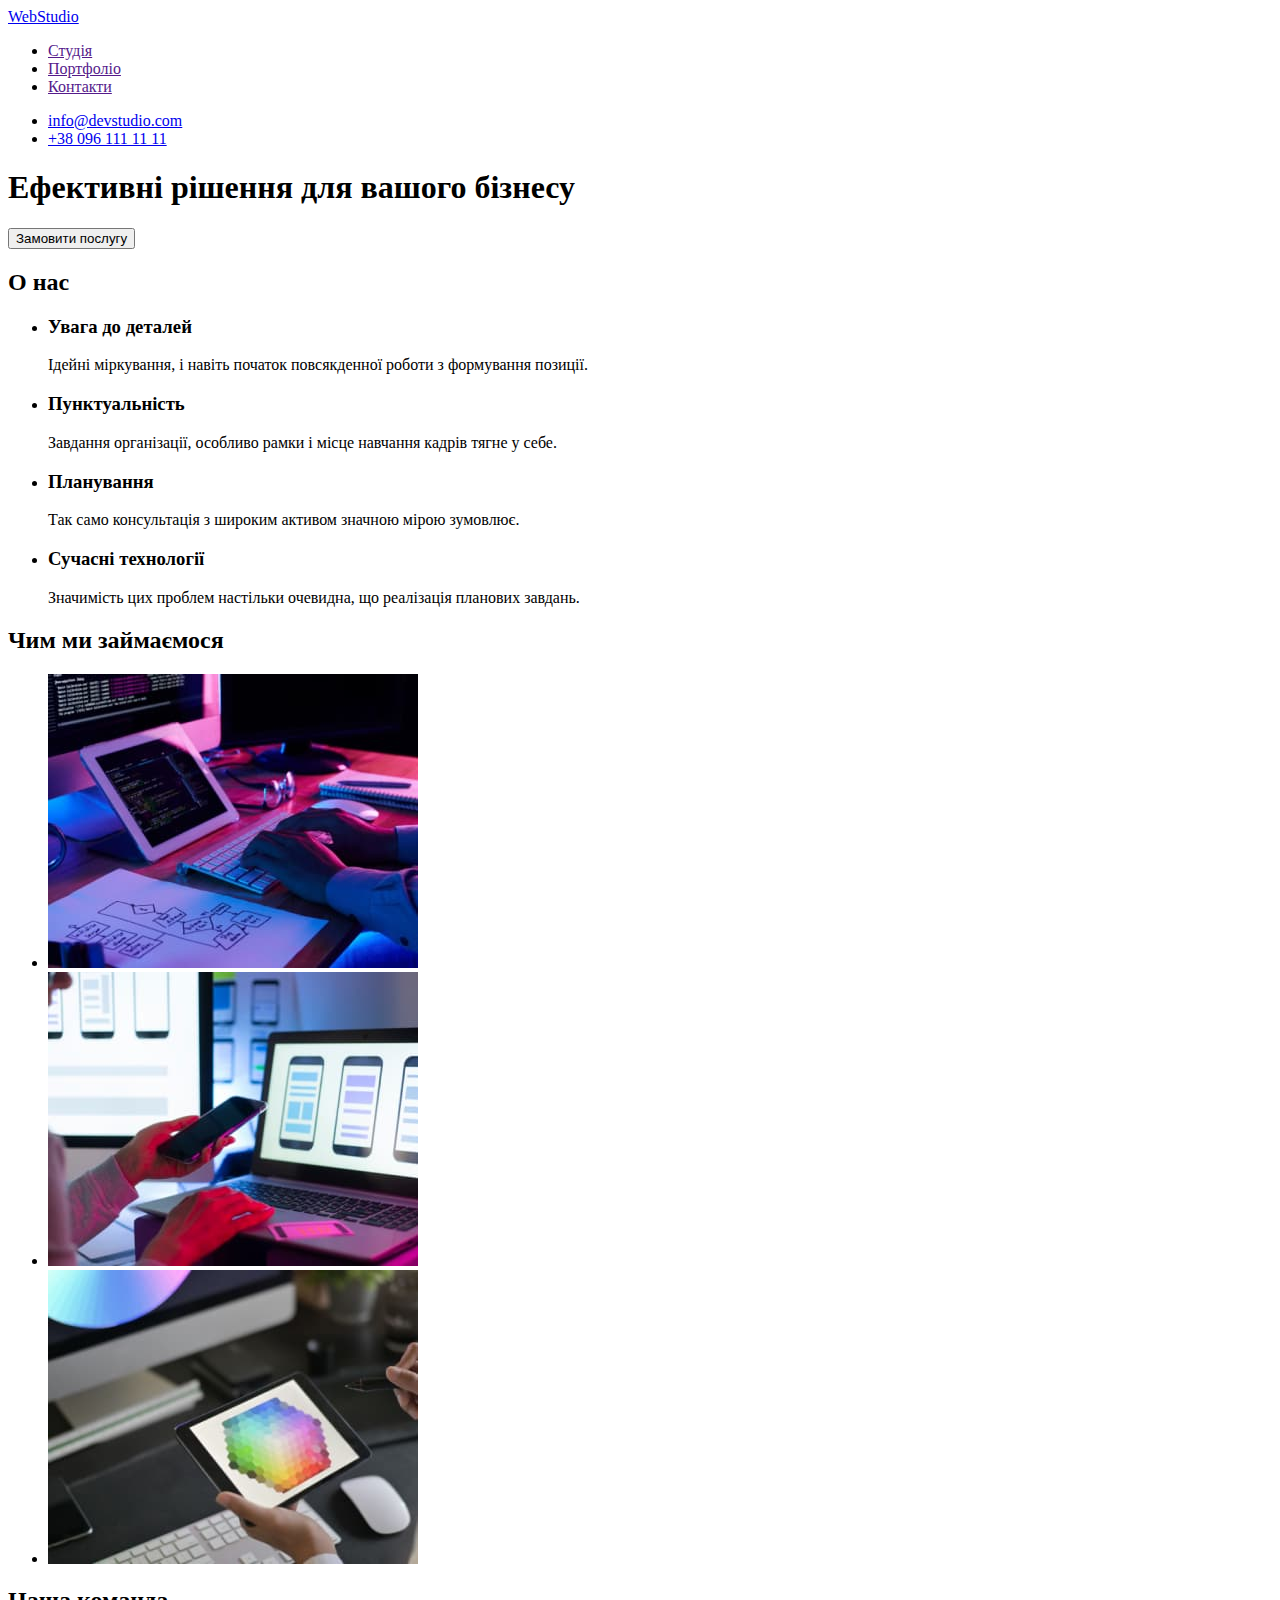
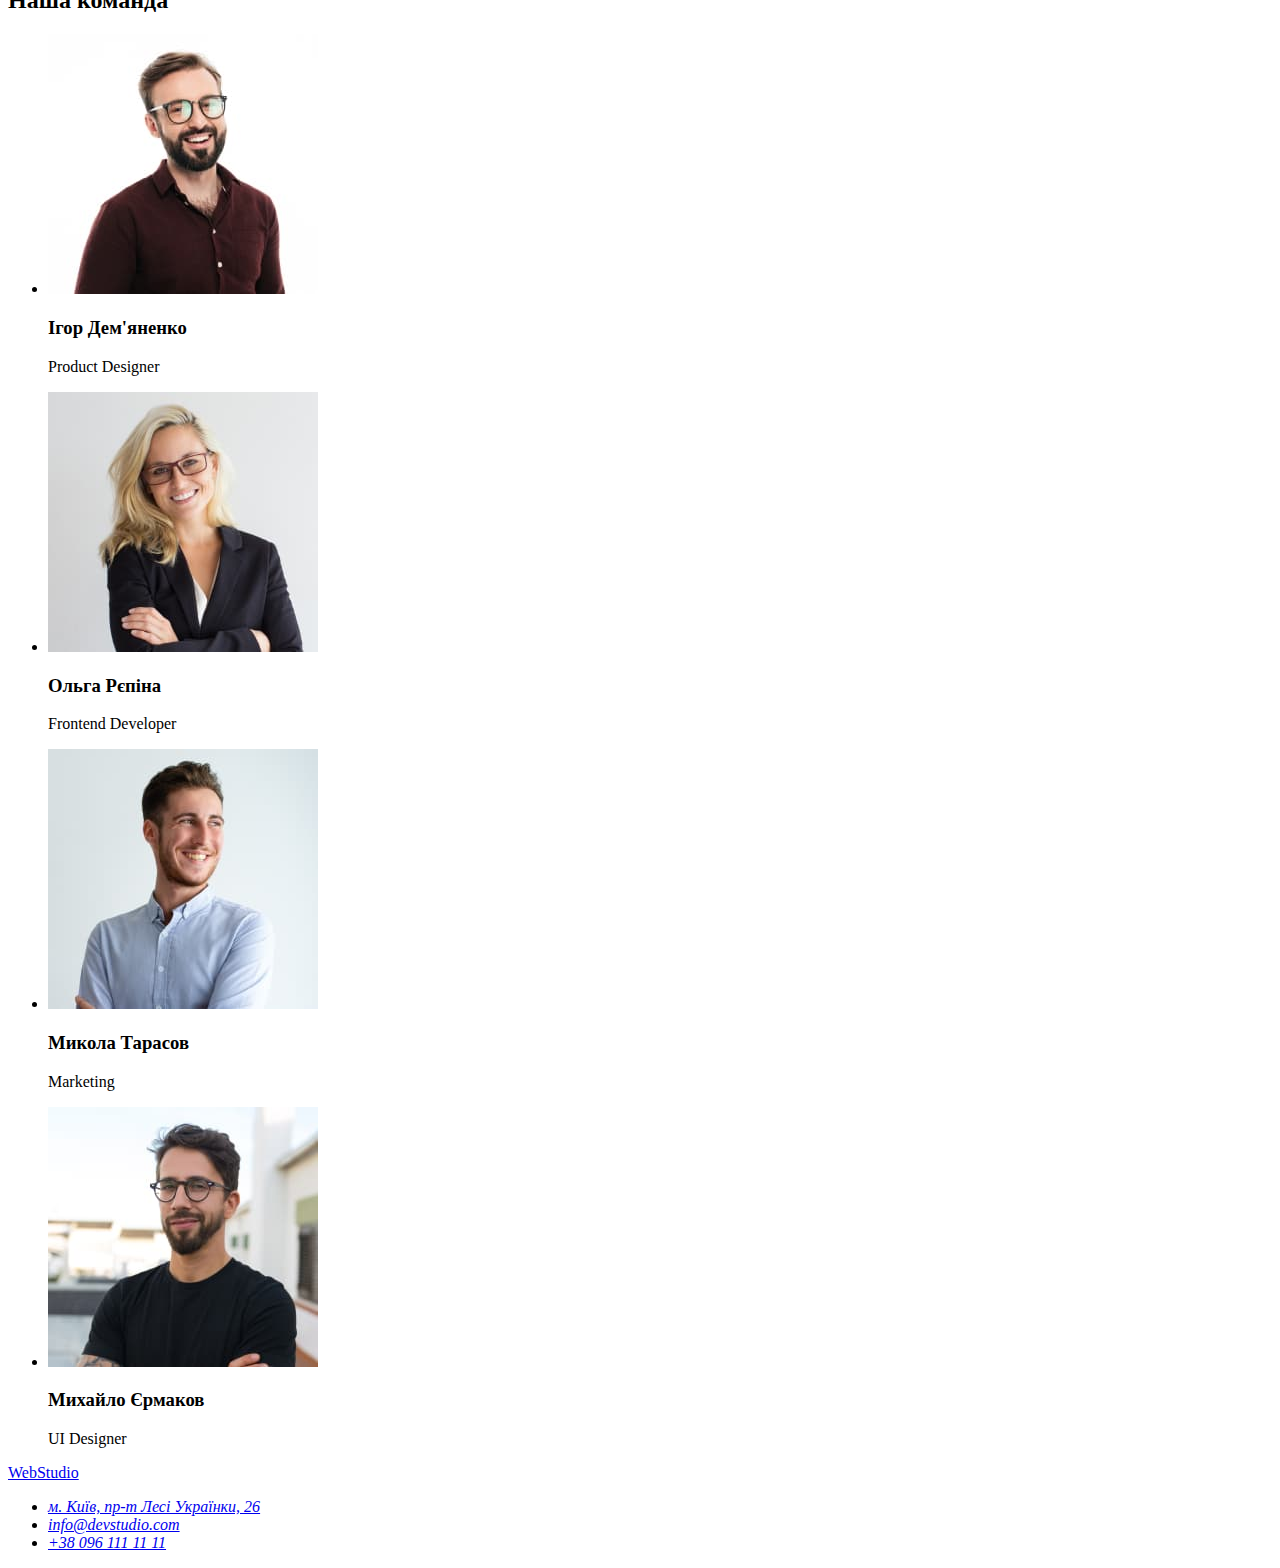
==== index.html @ 97f39bc1 "make portfolio" ====
<!DOCTYPE html>
<html lang="uk">

<head>
    <meta charset="UTF-8">
    <meta http-equiv="X-UA-Compatible" content="IE=edge">
    <meta name="viewport" content="width=device-width, initial-scale=1.0">
    <title>Document</title>
</head>

<body>
    <header>
        <nav>
            <a href="./index.html">WebStudio</a>
            <ul>
                <li><a href="">Студія</a></li>
                <li><a href="">Портфоліо</a></li>
                <li><a href="">Контакти</a></li>
            </ul>
        </nav>
        <ul>
            <li><a href="mailto:info@devstudio.com">info@devstudio.com</a></li>
            <li><a href="tel:+380961111111">+38 096 111 11 11</a></li>
        </ul>
    </header>
    <main>
        <section>
            <h1>Ефективні рішення для вашого бізнесу</h1>
            <button type="button">Замовити послугу</button>
        </section>
        <section>
            <h2>О нас</h2>
            <ul>
                <li>
                    <h3>Увага до деталей</h3>
                    <p>Ідейні міркування, і навіть початок повсякденної роботи з формування позиції.</p>
                </li>
                <li>
                    <h3>Пунктуальність</h3>
                    <p>Завдання організації, особливо рамки і місце навчання кадрів тягне у себе.</p>
                </li>
                <li>
                    <h3>Планування</h3>
                    <p>Так само консультація з широким активом значною мірою зумовлює.</p>
                </li>
                <li>
                    <h3>Сучасні технології</h3>
                    <p>Значимість цих проблем настільки очевидна, що реалізація планових завдань.</p>
                </li>
            </ul>
        </section>
        <section>
            <h2>Чим ми займаємося</h2>
            <ul>
                <li>
                    <img src="./img/computer.jpg" alt="Людина друкує на клавіатурі" width="370">
                </li>
                <li>
                    <img src="./img/laptop.jpg" alt="Людина працює за ноутбуком" width="370">
                </li>
                <li>
                    <img src="./img/tablet.jpg" alt="Планшет" width="370">
                </li>
            </ul>
        </section>
        <section>
            <h2>Наша команда</h2>
            <ul>
                <li>
                    <img src="./img/manthree.jpg" alt="Ігор Дем'яненко" width="270">
                    <h3>Ігор Дем'яненко</h3>
                    <p>Product Designer</p>
                </li>
                <li>
                    <img src="./img/woman.jpg" alt="Ольга Рєпіна" width="270">
                    <h3>Ольга Рєпіна</h3>
                    <p>Frontend Developer</p>
                </li>
                <li>
                    <img src="./img/manone.jpg" alt="Микола Тарасов" width="270">
                    <h3>Микола Тарасов</h3>
                    <p>Marketing</p>
                </li>
                <li>
                    <img src="./img/mantwo.jpg" alt="Михайло Єрмаков" width="270">
                    <h3>Михайло Єрмаков</h3>
                    <p>UI Designer</p>
                </li>
            </ul>
        </section>
    </main>
    <footer>
        <a href="./index.html">WebStudio</a>
        <address>
            <ul>
                <li>
                    <a href="https://goo.gl/maps/CPtrU1FHBa2aNyZL9" target="_blank"
                        rel="noopener noreferrer nofollow">м. Київ, пр-т Лесі Українки, 26</a>
                </li>

                <li>
                    <a href="mailto:info@devstudio.com">info@devstudio.com</a>
                </li>
                <li>
                    <a href="tel:+380961111111">+38 096 111 11 11</a>
                </li>
            </ul>
        </address>
    </footer>
</body>

</html>
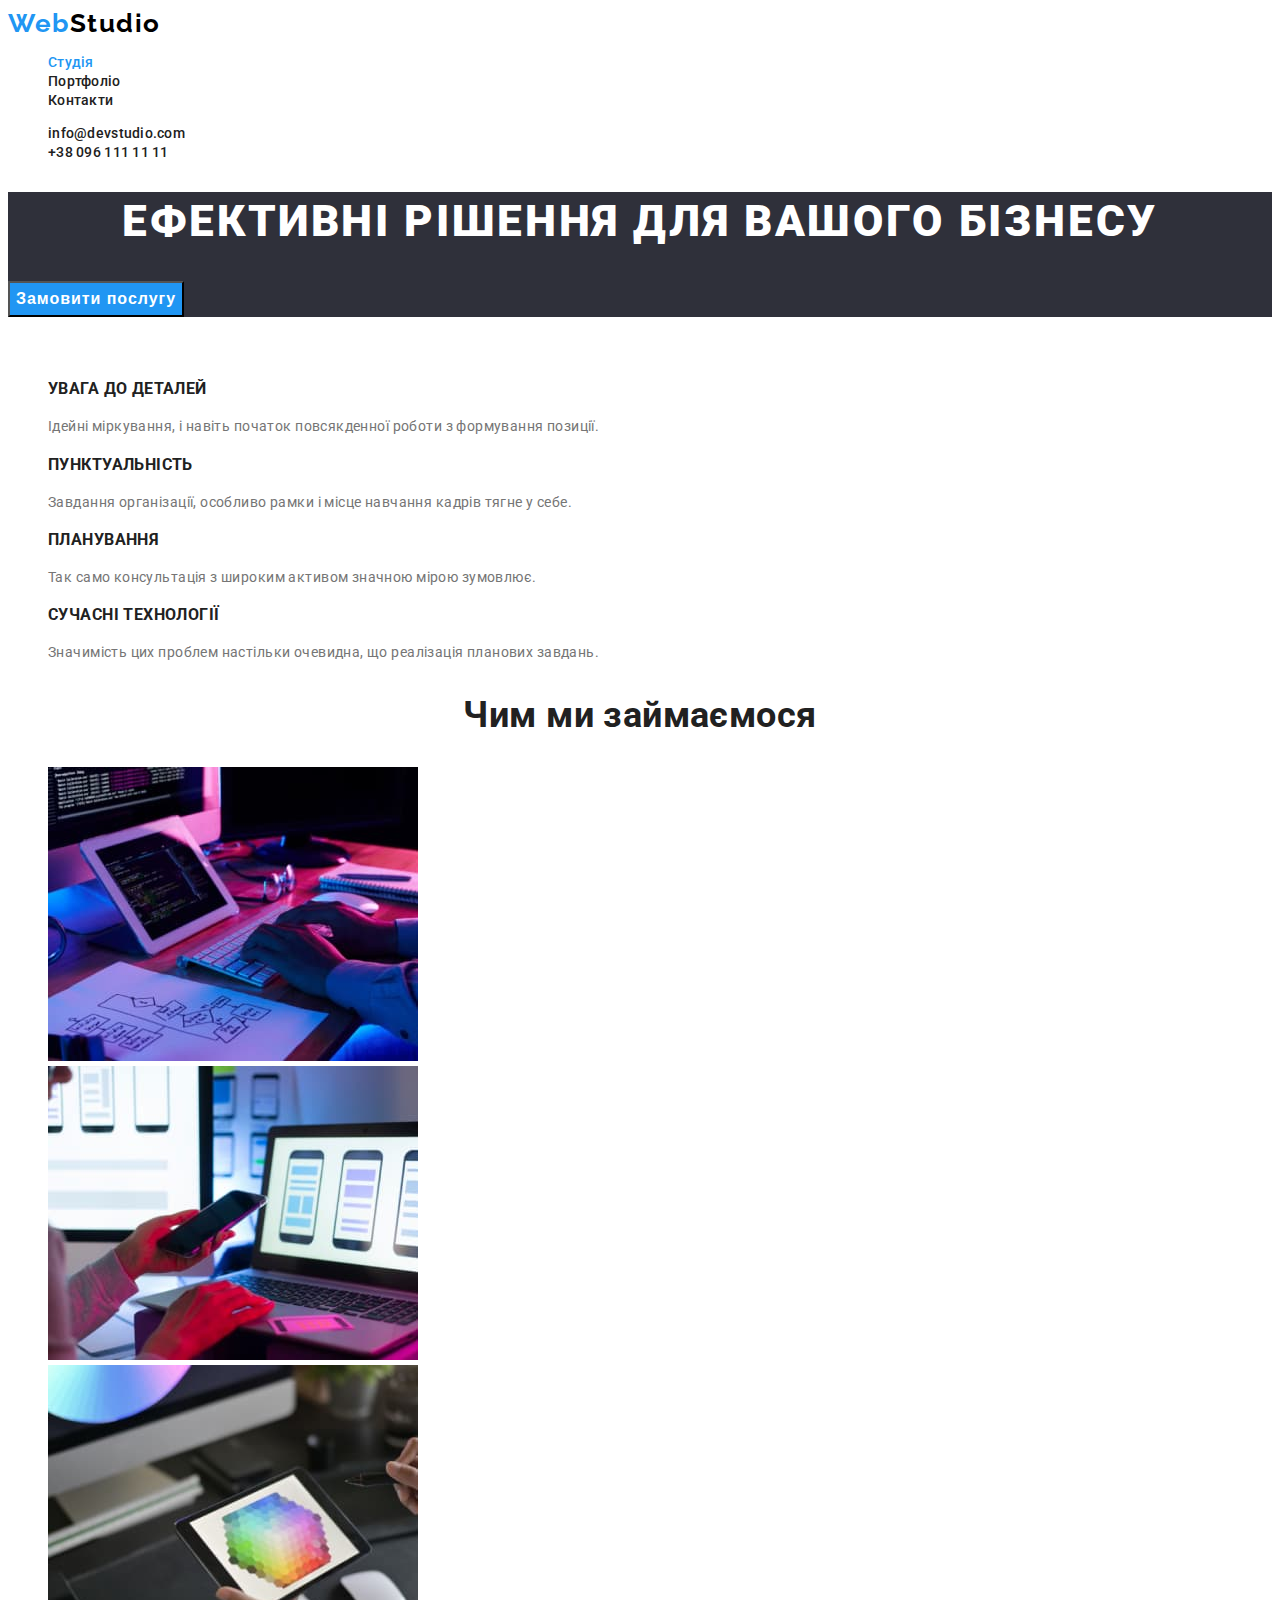
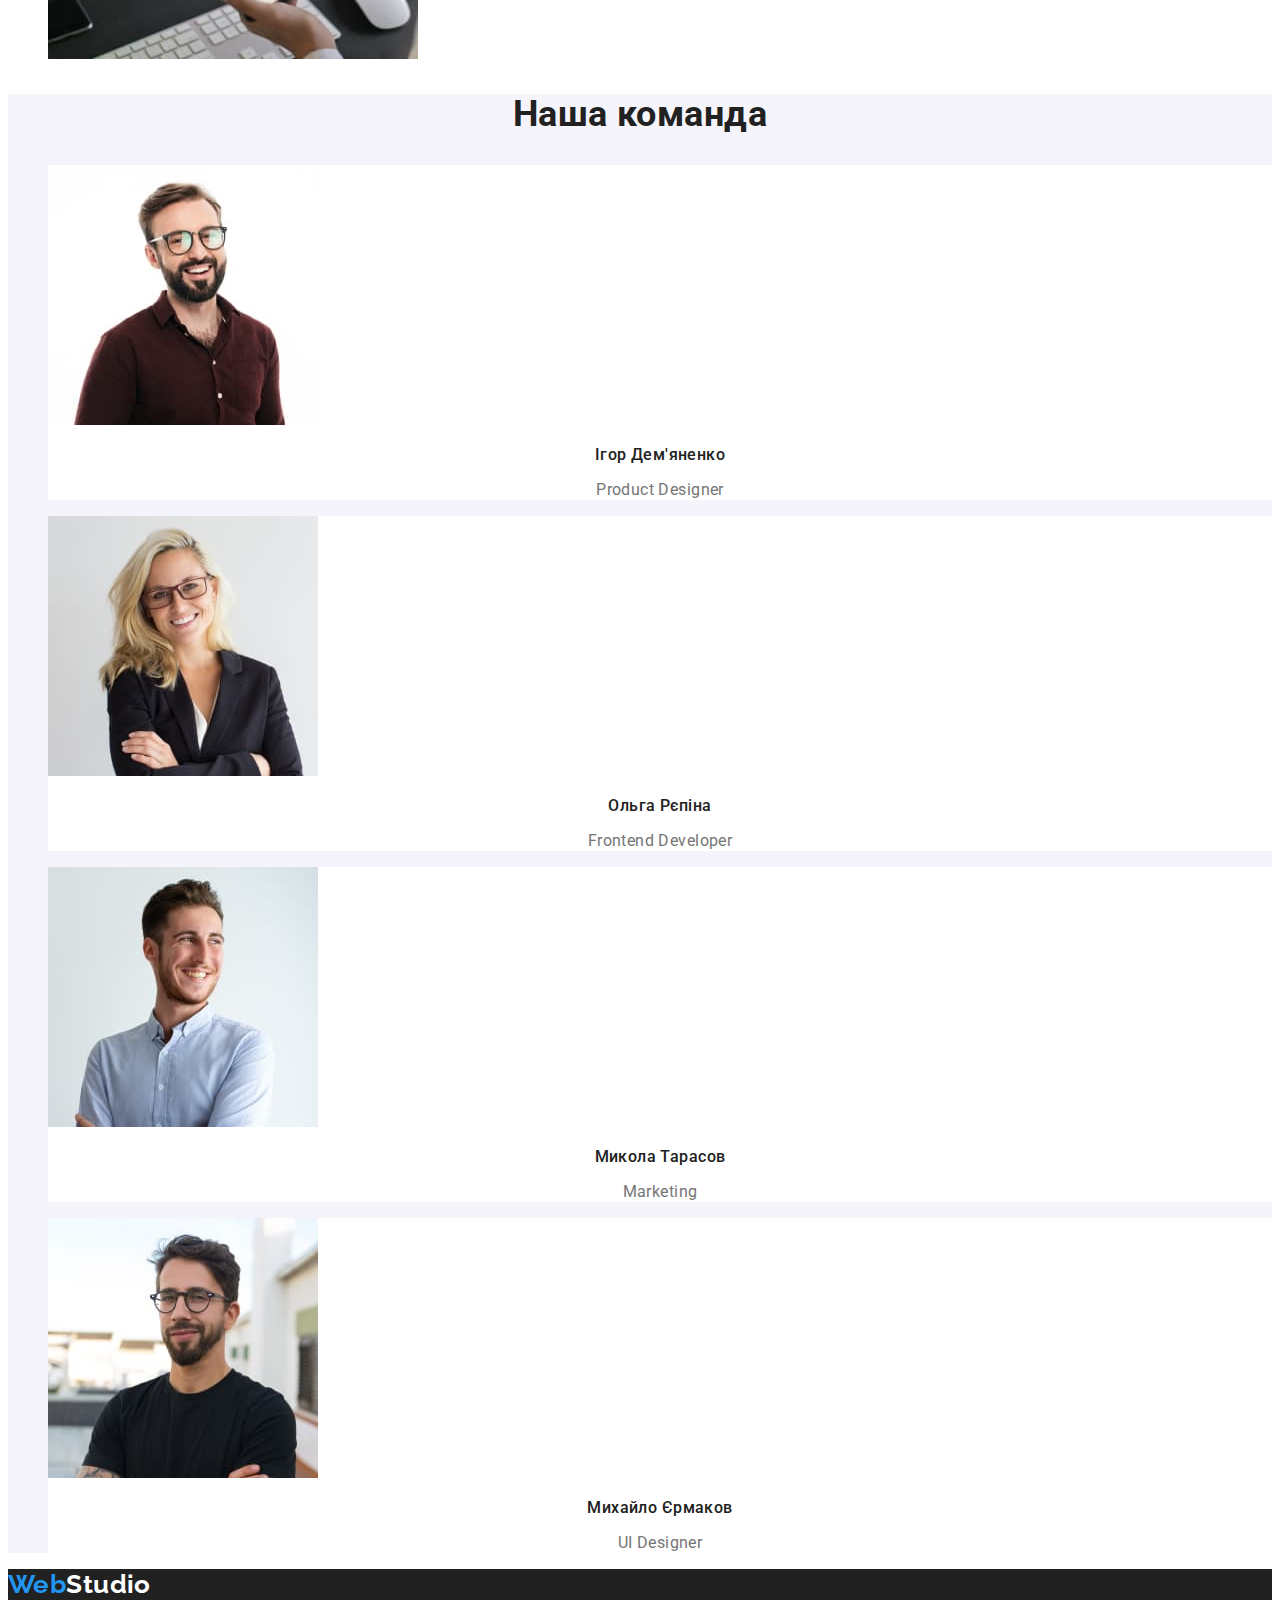
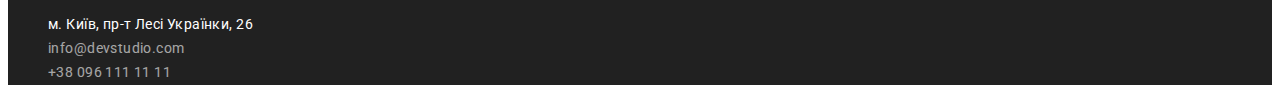
==== commit da0a18dc: "done" ====
--- a/index.html
+++ b/index.html
@@ -5,104 +5,114 @@
     <meta charset="UTF-8">
     <meta http-equiv="X-UA-Compatible" content="IE=edge">
     <meta name="viewport" content="width=device-width, initial-scale=1.0">
-    <title>Document</title>
+    <title>WebStudio</title>
+    <link rel="stylesheet" href="./css/styles.css">
+    <link rel="preconnect" href="https://fonts.googleapis.com">
+    <link rel="preconnect" href="https://fonts.gstatic.com" crossorigin>
+    <link
+        href="https://fonts.googleapis.com/css2?family=Raleway:wght@700&family=Roboto:wght@400;500;700;900&display=swap"
+        rel="stylesheet">
 </head>
 
 <body>
     <header>
         <nav>
-            <a href="./index.html">WebStudio</a>
+            <a class="logo-text" href="./index.html"><span class="logo-accent">Web</span>Studio</a>
             <ul>
-                <li><a href="">Студія</a></li>
-                <li><a href="">Портфоліо</a></li>
-                <li><a href="">Контакти</a></li>
+                <li class="list"><a class="navigation active-nav" href="./index.html">Студія</a></li>
+                <li class="list"><a class="navigation" href="./portfolio.html" target="_self"
+                        rel="noopener noreferrer nofollow">Портфоліо</a></li>
+                <li class="list"><a class="navigation" href="">Контакти</a></li>
             </ul>
         </nav>
         <ul>
-            <li><a href="mailto:info@devstudio.com">info@devstudio.com</a></li>
-            <li><a href="tel:+380961111111">+38 096 111 11 11</a></li>
+            <li class="list"><a class="contact" href="mailto:info@devstudio.com">info@devstudio.com</a></li>
+            <li class="list"><a class="contact" href="tel:+380961111111">+38 096 111 11 11</a></li>
         </ul>
     </header>
     <main>
-        <section>
-            <h1>Ефективні рішення для вашого бізнесу</h1>
-            <button type="button">Замовити послугу</button>
+        <section class="hero-section">
+            <h1 class="hero-text">Ефективні рішення для вашого бізнесу</h1>
+            <button class="hero-btn" type="button">Замовити послугу</button>
         </section>
         <section>
-            <h2>О нас</h2>
+            <h2 class="benefits">О нас</h2>
             <ul>
-                <li>
-                    <h3>Увага до деталей</h3>
-                    <p>Ідейні міркування, і навіть початок повсякденної роботи з формування позиції.</p>
+                <li class="list">
+                    <h3 class="benefits-title">Увага до деталей</h3>
+                    <p class="benefits-text">Ідейні міркування, і навіть початок повсякденної роботи з формування
+                        позиції.</p>
                 </li>
-                <li>
-                    <h3>Пунктуальність</h3>
-                    <p>Завдання організації, особливо рамки і місце навчання кадрів тягне у себе.</p>
+                <li class="list">
+                    <h3 class="benefits-title">Пунктуальність</h3>
+                    <p class="benefits-text">Завдання організації, особливо рамки і місце навчання кадрів тягне у себе.
+                    </p>
                 </li>
-                <li>
-                    <h3>Планування</h3>
-                    <p>Так само консультація з широким активом значною мірою зумовлює.</p>
+                <li class="list">
+                    <h3 class="benefits-title">Планування</h3>
+                    <p class="benefits-text">Так само консультація з широким активом значною мірою зумовлює.</p>
                 </li>
-                <li>
-                    <h3>Сучасні технології</h3>
-                    <p>Значимість цих проблем настільки очевидна, що реалізація планових завдань.</p>
+                <li class="list">
+                    <h3 class="benefits-title">Сучасні технології</h3>
+                    <p class="benefits-text">Значимість цих проблем настільки очевидна, що реалізація планових завдань.
+                    </p>
                 </li>
             </ul>
         </section>
         <section>
-            <h2>Чим ми займаємося</h2>
+            <h2 class="action-title">Чим ми займаємося</h2>
             <ul>
-                <li>
+                <li class="list">
                     <img src="./img/computer.jpg" alt="Людина друкує на клавіатурі" width="370">
                 </li>
-                <li>
+                <li class="list">
                     <img src="./img/laptop.jpg" alt="Людина працює за ноутбуком" width="370">
                 </li>
-                <li>
+                <li class="list">
                     <img src="./img/tablet.jpg" alt="Планшет" width="370">
                 </li>
             </ul>
         </section>
-        <section>
-            <h2>Наша команда</h2>
-            <ul>
-                <li>
+        <section class="team">
+            <h2 class="team-title">Наша команда</h2>
+            <ul class="team-list">
+                <li class="list person">
                     <img src="./img/manthree.jpg" alt="Ігор Дем'яненко" width="270">
-                    <h3>Ігор Дем'яненко</h3>
-                    <p>Product Designer</p>
+                    <h3 class="team-list-title">Ігор Дем'яненко</h3>
+                    <p class="team-list-text">Product Designer</p>
                 </li>
-                <li>
+                <li class="list person">
                     <img src="./img/woman.jpg" alt="Ольга Рєпіна" width="270">
-                    <h3>Ольга Рєпіна</h3>
-                    <p>Frontend Developer</p>
+                    <h3 class="team-list-title">Ольга Рєпіна</h3>
+                    <p class="team-list-text">Frontend Developer</p>
                 </li>
-                <li>
+                <li class="list person">
                     <img src="./img/manone.jpg" alt="Микола Тарасов" width="270">
-                    <h3>Микола Тарасов</h3>
-                    <p>Marketing</p>
+                    <h3 class="team-list-title">Микола Тарасов</h3>
+                    <p class="team-list-text">Marketing</p>
                 </li>
-                <li>
+                <li class="list person">
                     <img src="./img/mantwo.jpg" alt="Михайло Єрмаков" width="270">
-                    <h3>Михайло Єрмаков</h3>
-                    <p>UI Designer</p>
+                    <h3 class="team-list-title">Михайло Єрмаков</h3>
+                    <p class="team-list-text">UI Designer</p>
                 </li>
             </ul>
         </section>
     </main>
-    <footer>
-        <a href="./index.html">WebStudio</a>
+    <footer class="footer">
+        <a class="footer-logo" href="./index.html"><span class="logo-accent">Web</span>Studio</a>
         <address>
-            <ul>
-                <li>
-                    <a href="https://goo.gl/maps/CPtrU1FHBa2aNyZL9" target="_blank"
+            <ul class="footer-list">
+                <li class="list">
+                    <a class="footer-list-item" href="https://goo.gl/maps/CPtrU1FHBa2aNyZL9" target="_blank"
                         rel="noopener noreferrer nofollow">м. Київ, пр-т Лесі Українки, 26</a>
                 </li>
 
-                <li>
-                    <a href="mailto:info@devstudio.com">info@devstudio.com</a>
+                <li class="list">
+                    <a class="footer-contact footer-list-item" href="mailto:info@devstudio.com">info@devstudio.com</a>
                 </li>
-                <li>
-                    <a href="tel:+380961111111">+38 096 111 11 11</a>
+                <li class="list">
+                    <a class="footer-contact footer-list-item" href="tel:+380961111111">+38 096 111 11 11</a>
                 </li>
             </ul>
         </address>
--- a/css/styles.css
+++ b/css/styles.css
@@ -0,0 +1,183 @@
+:root{
+--main-color: #212121;
+--accent-color:#2196F3;
+--contrast-color: #ffffff;
+--pale-color: #757575;
+--section-color: #F5F4FA;
+}
+body{
+font-family: 'Roboto', sans-serif;
+color: var(--main-color);
+font-size: 14px;
+line-height: 1.36;
+letter-spacing: 0.03em;
+}
+
+.logo-text{
+font-family: 'Raleway', sans-serif;
+font-style: normal;
+font-weight: 700;
+font-size: 26px;
+line-height: 1.19;
+text-align: center;
+letter-spacing: 0.06em;
+text-decoration: none;
+color: #000000;
+}
+.logo-accent{
+color: var(--accent-color)
+}
+.list{
+   list-style-type: none; 
+}
+.navigation{
+font-weight: 500;
+line-height: 1.14;
+letter-spacing: 0.02em;
+color:var(--main-color);
+text-decoration: none;
+list-style-type: none;
+}
+.navigation:hover,
+.navigation:focus{
+    color: var(--accent-color);
+}
+.active-nav{
+color: var(--accent-color)
+}
+.contact{
+    text-decoration: none;
+color: var(--main-color); 
+font-weight: 500;
+line-height: 1.14;
+letter-spacing: 0.02em;
+}
+.contact:hover,
+.contact:focus{
+    color: var(--accent-color);
+}
+.hero-section{
+    background-color: #2F303A;
+}
+.hero-text{
+    font-weight: 900;
+    font-size: 44px;
+    text-align: center;
+    letter-spacing: 0.06em;
+    text-transform: uppercase;
+    color: var(--contrast-color);
+}
+.hero-btn{
+    background-color: var(--accent-color);
+    color: var(--contrast-color);
+    font-weight: 700;
+    font-size: 16px;
+    font-weight: 700;
+    line-height: 1.88;
+    letter-spacing: 0.06em;
+    cursor: pointer;
+}
+.benefits{
+opacity: 0;
+}
+.benefits-title{
+    font-weight: 700;
+    line-height: 1.14;
+    text-transform: uppercase;
+}
+.benefits-text{
+    line-height: 1.71;
+    letter-spacing: 0.03em;
+    color: var(--pale-color)
+}
+.action-title{
+    font-weight: 700;
+    font-size: 36px;
+    line-height: 1.16;
+    text-align: center;
+}
+.team-title{
+  font-weight: 700;
+    font-size: 36px;  
+    line-height: 1.16;
+    text-align: center;
+}
+.team{
+    background-color:var(--section-color);
+}
+.person{
+    background-color: var(--contrast-color);
+}
+.team-list-title{
+    font-weight: 500;
+    font-size: 16px;
+    line-height: 1.18;
+    text-align: center;
+}
+.team-list-text{
+    font-size: 16px;
+    line-height: 1.18;
+    color: var(--pale-color);
+    text-align: center;
+}
+.footer{
+    background-color: var(--main-color);
+}
+.footer-logo{
+    color: var(--contrast-color);
+    font-family: 'Raleway';
+    font-weight: 700;
+    font-size: 26px;
+    line-height: 1.19;
+    text-decoration: none;
+}
+.footer-list-item{
+    font-style: normal;
+    line-height: 1.71;
+    color: var(--contrast-color);
+    text-decoration: none;
+}
+.footer-contact{
+    opacity: .6;
+}
+.portfolio-title{
+opacity: 0;
+}
+.menu-list-button{
+    background-color: var(--section-color);
+    color: var(--main-color);
+    font-weight: 500;
+    line-height: 1.62;
+    font-size: 16px;
+    text-align: center;
+    outline: none;
+    border: none;
+    cursor: pointer;
+}
+.menu-list-button:hover,
+.menu-list-button:focus,
+.menu-list-button:active{
+    background-color: var(--accent-color);
+    color: var(--contrast-color);
+    
+}
+.card-link{
+    text-decoration: none;
+}
+.cards-list-title{
+    font-weight: 700;
+    font-size: 18px;
+    line-height: 2;
+    letter-spacing: 0.06em;
+    color: var(--main-color);
+}
+.card-text{
+    font-size: 16px;
+    line-height: 1.88;
+    color: var(--pale-color);
+}
+.cards{
+    border-width: 1px;
+    border-color: #eee;
+    border-style: solid;
+}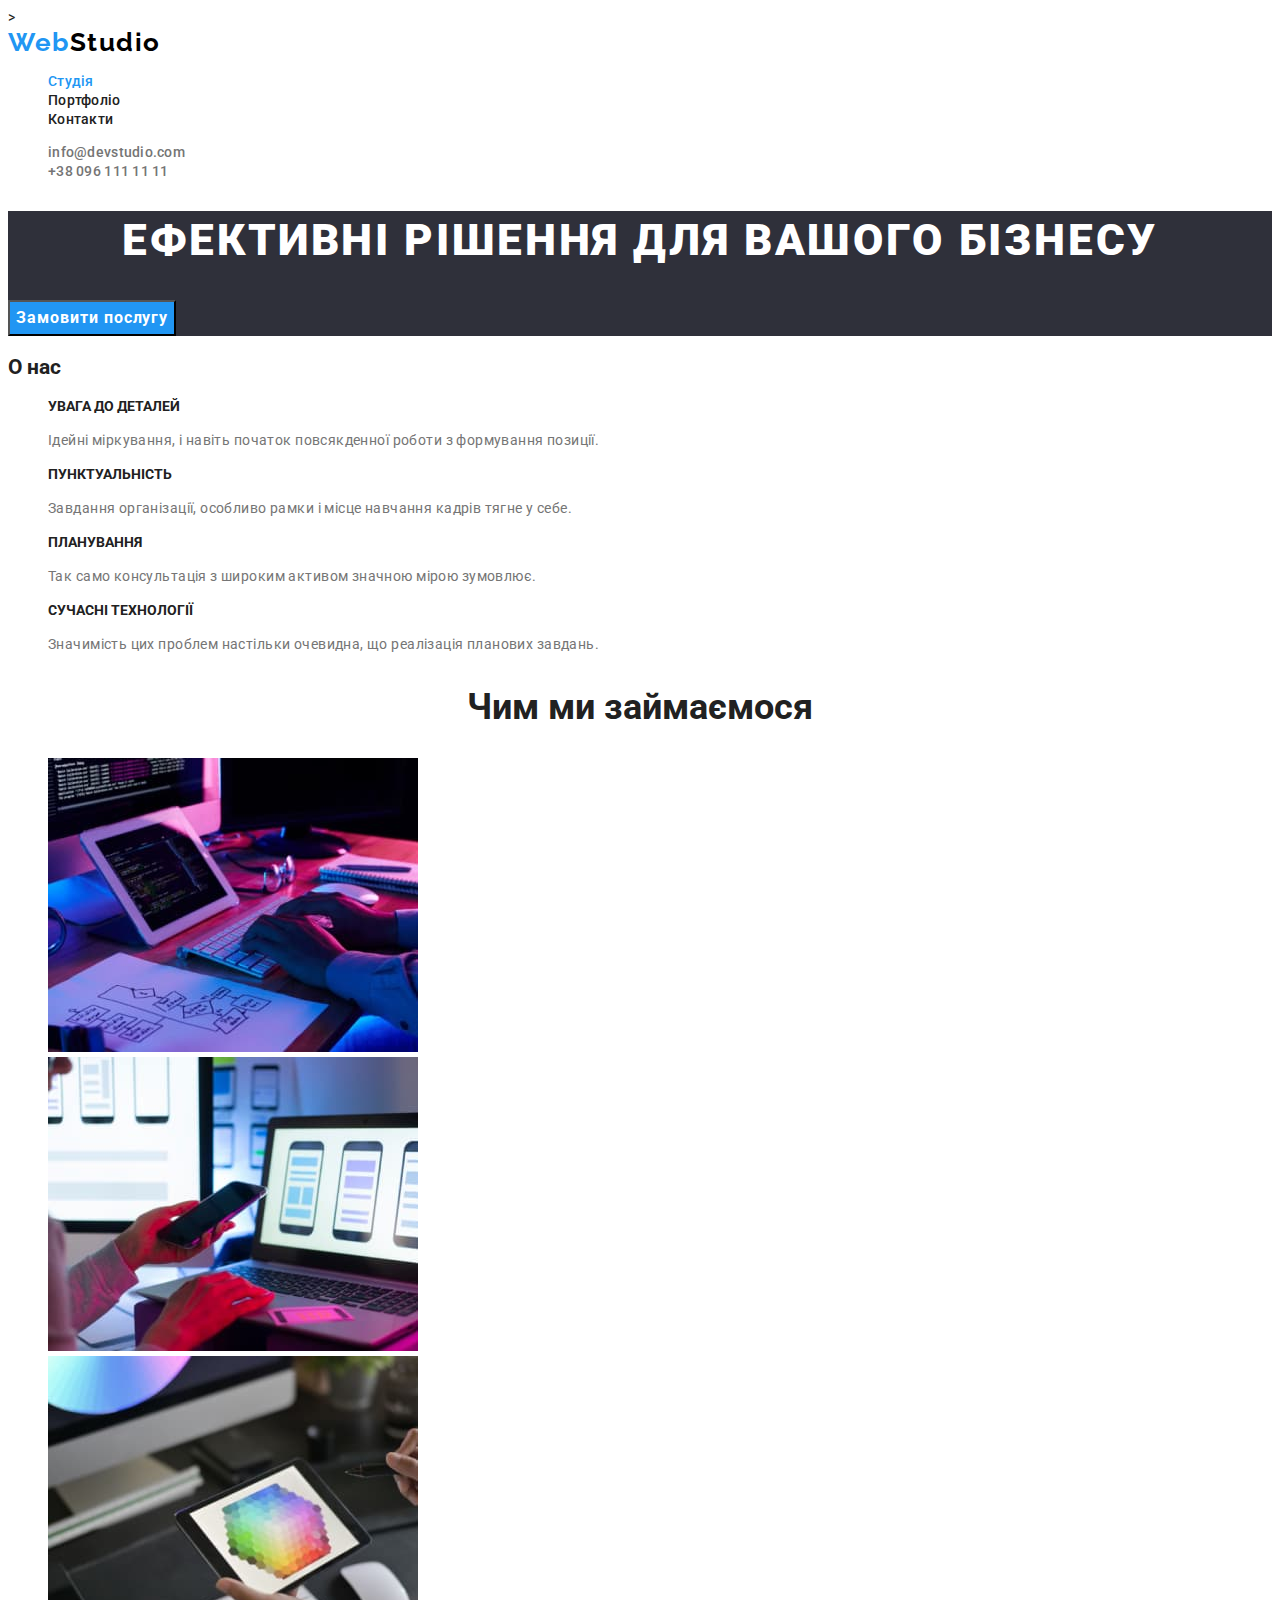
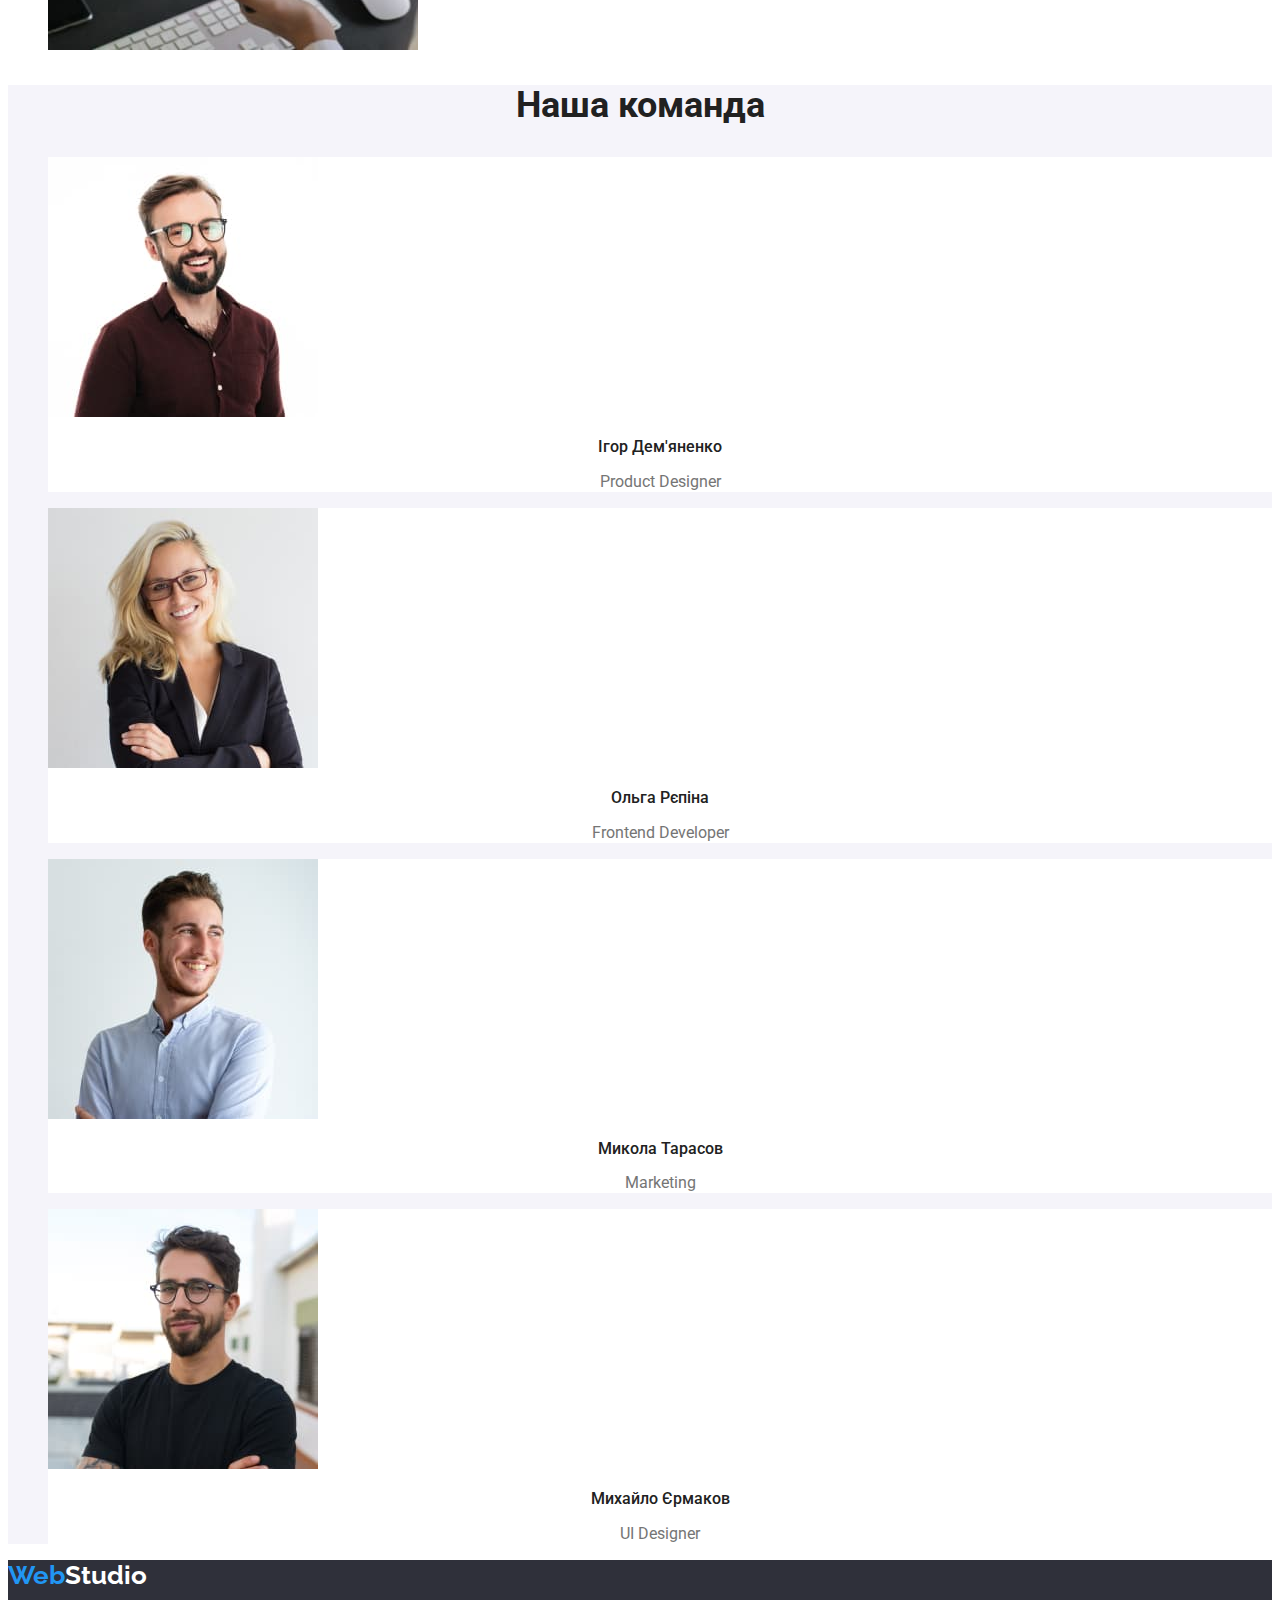
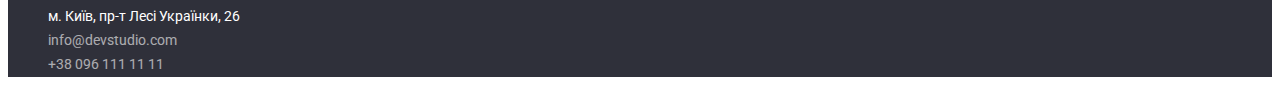
==== commit c1823a5d: "changes" ====
--- a/index.html
+++ b/index.html
@@ -6,12 +6,13 @@
     <meta http-equiv="X-UA-Compatible" content="IE=edge">
     <meta name="viewport" content="width=device-width, initial-scale=1.0">
     <title>WebStudio</title>
-    <link rel="stylesheet" href="./css/styles.css">
+
     <link rel="preconnect" href="https://fonts.googleapis.com">
     <link rel="preconnect" href="https://fonts.gstatic.com" crossorigin>
     <link
         href="https://fonts.googleapis.com/css2?family=Raleway:wght@700&family=Roboto:wght@400;500;700;900&display=swap"
         rel="stylesheet">
+    <link rel="stylesheet" href="./css/styles.css">>
 </head>
 
 <body>
--- a/css/styles.css
+++ b/css/styles.css
@@ -4,13 +4,14 @@
 --contrast-color: #ffffff;
 --pale-color: #757575;
 --section-color: #F5F4FA;
+--dark-color:#000000;
+--hero-color:#2F303A;
 }
 body{
 font-family: 'Roboto', sans-serif;
 color: var(--main-color);
 font-size: 14px;
 line-height: 1.36;
-letter-spacing: 0.03em;
 }
 
 .logo-text{
@@ -22,7 +23,7 @@
 text-align: center;
 letter-spacing: 0.06em;
 text-decoration: none;
-color: #000000;
+color: var(--dark-color);
 }
 .logo-accent{
 color: var(--accent-color)
@@ -47,7 +48,7 @@
 }
 .contact{
     text-decoration: none;
-color: var(--main-color); 
+color: var(--pale-color); 
 font-weight: 500;
 line-height: 1.14;
 letter-spacing: 0.02em;
@@ -57,7 +58,7 @@
     color: var(--accent-color);
 }
 .hero-section{
-    background-color: #2F303A;
+    background-color: var(--hero-color);
 }
 .hero-text{
     font-weight: 900;
@@ -70,34 +71,34 @@
 .hero-btn{
     background-color: var(--accent-color);
     color: var(--contrast-color);
+    font-family: inherit;
     font-weight: 700;
     font-size: 16px;
-    font-weight: 700;
     line-height: 1.88;
     letter-spacing: 0.06em;
     cursor: pointer;
 }
-.benefits{
-opacity: 0;
+.hero-btn:hover,
+.hero-btn:focus{
+ background-color: #188CE8;
 }
 .benefits-title{
-    font-weight: 700;
+    font-size: 14px;
     line-height: 1.14;
     text-transform: uppercase;
 }
 .benefits-text{
     line-height: 1.71;
+    font-size: 14px;
     letter-spacing: 0.03em;
     color: var(--pale-color)
 }
 .action-title{
-    font-weight: 700;
     font-size: 36px;
     line-height: 1.16;
     text-align: center;
 }
 .team-title{
-  font-weight: 700;
     font-size: 36px;  
     line-height: 1.16;
     text-align: center;
@@ -121,11 +122,11 @@
     text-align: center;
 }
 .footer{
-    background-color: var(--main-color);
+    background-color: var(--hero-color);
 }
 .footer-logo{
     color: var(--contrast-color);
-    font-family: 'Raleway';
+    font-family: 'Raleway', sans-serif;
     font-weight: 700;
     font-size: 26px;
     line-height: 1.19;
@@ -140,8 +141,9 @@
 .footer-contact{
     opacity: .6;
 }
-.portfolio-title{
-opacity: 0;
+.footer-contact:hover,
+.footer-contact:focus{
+    color: var(--accent-color);
 }
 .menu-list-button{
     background-color: var(--section-color);
@@ -149,6 +151,7 @@
     font-weight: 500;
     line-height: 1.62;
     font-size: 16px;
+    font-family: inherit;
     text-align: center;
     outline: none;
     border: none;
@@ -161,11 +164,14 @@
     color: var(--contrast-color);
     
 }
+.menu-btn-active{
+    background-color: var(--accent-color);
+    color: var(--contrast-color);
+}
 .card-link{
     text-decoration: none;
 }
 .cards-list-title{
-    font-weight: 700;
     font-size: 18px;
     line-height: 2;
     letter-spacing: 0.06em;
